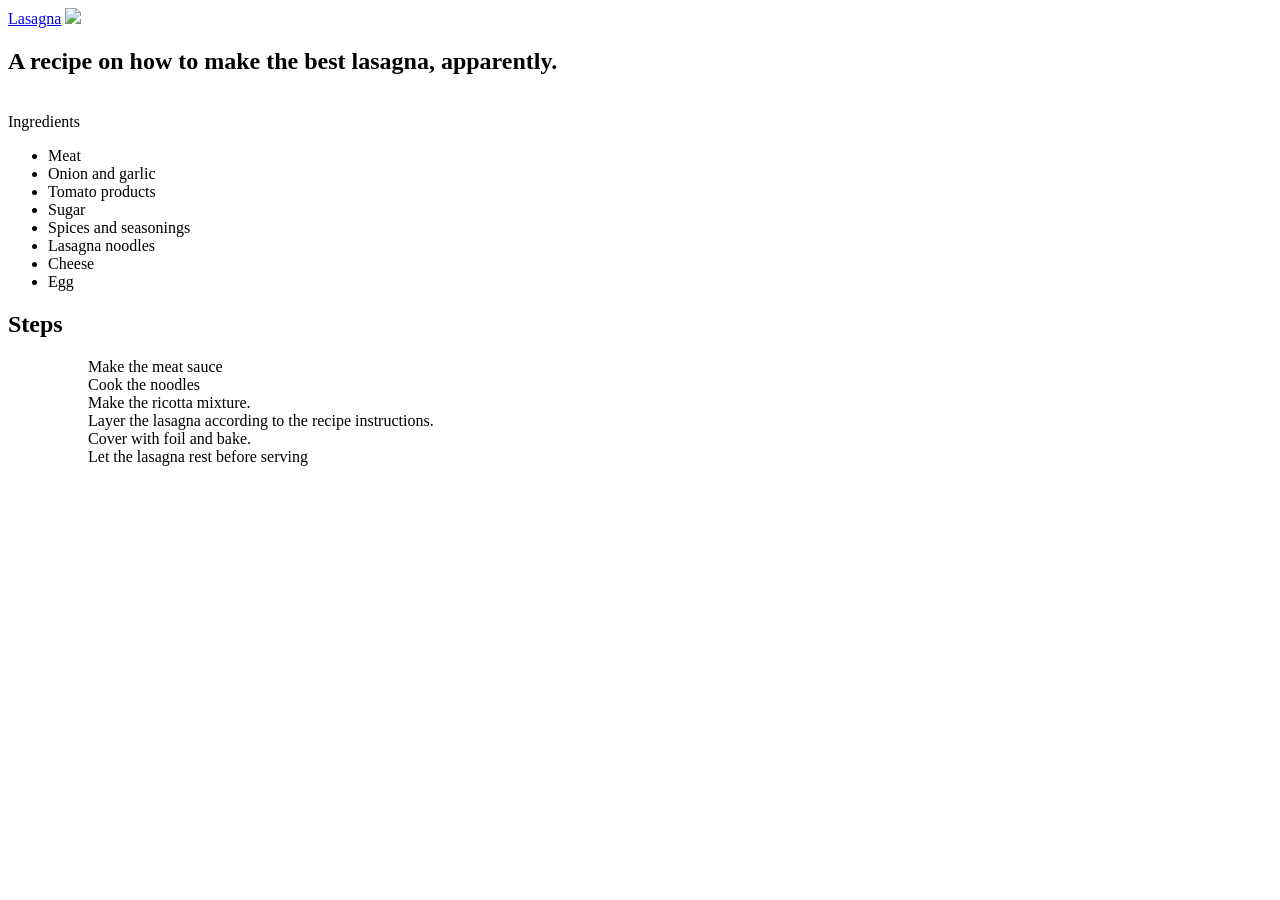
==== index.html @ 55280f68 "Added boilerplate, lasagna image, ingredients and steps" ====
<!DOCTYPE html>
<html lang="en">
<head>
    <meta charset="UTF-8">
    <meta http-equiv="X-UA-Compatible" content="IE=edge">
    <meta name="viewport" content="width=device-width, initial-scale=1.0">
    <title>Document</title>
</head>
<body>
    <a href="recipes/lasagna.html">Lasagna</a>
    <img src="https://imagesvc.meredithcorp.io/v3/mm/image?url=https%3A%2F%2Fpublic-assets.meredithcorp.io%2Feaf2a87ca2376e9dca53110c86de9d30%2F167743312429150BCF333-D1EE-4565-B0BC-0159D2EB74CB.jpeg&q=60&c=sc&orient=true&poi=auto&h=512">
    <h2>A recipe on how to make the best lasagna, apparently.</h2><br>
    Ingredients<br>
    <ul>
        <li>Meat</li>
        <li>Onion and garlic</li>
        <li>Tomato products</li>
        <li>Sugar</li>
        <li>Spices and seasonings</li>
        <li>Lasagna noodles</li>
        <li>Cheese</li>
        <li>Egg</li>
    </ul>
    <h2>Steps</h2>
    <ul>
        <ol>Make the meat sauce</ol>
        <ol>Cook the noodles</ol>
        <ol>Make the ricotta mixture.</ol>
        <ol>Layer the lasagna according to the recipe instructions.</ol>
        <ol>Cover with foil and bake.</ol>
        <ol>Let the lasagna rest before serving</ol>
    </ul>
</body>
</html>
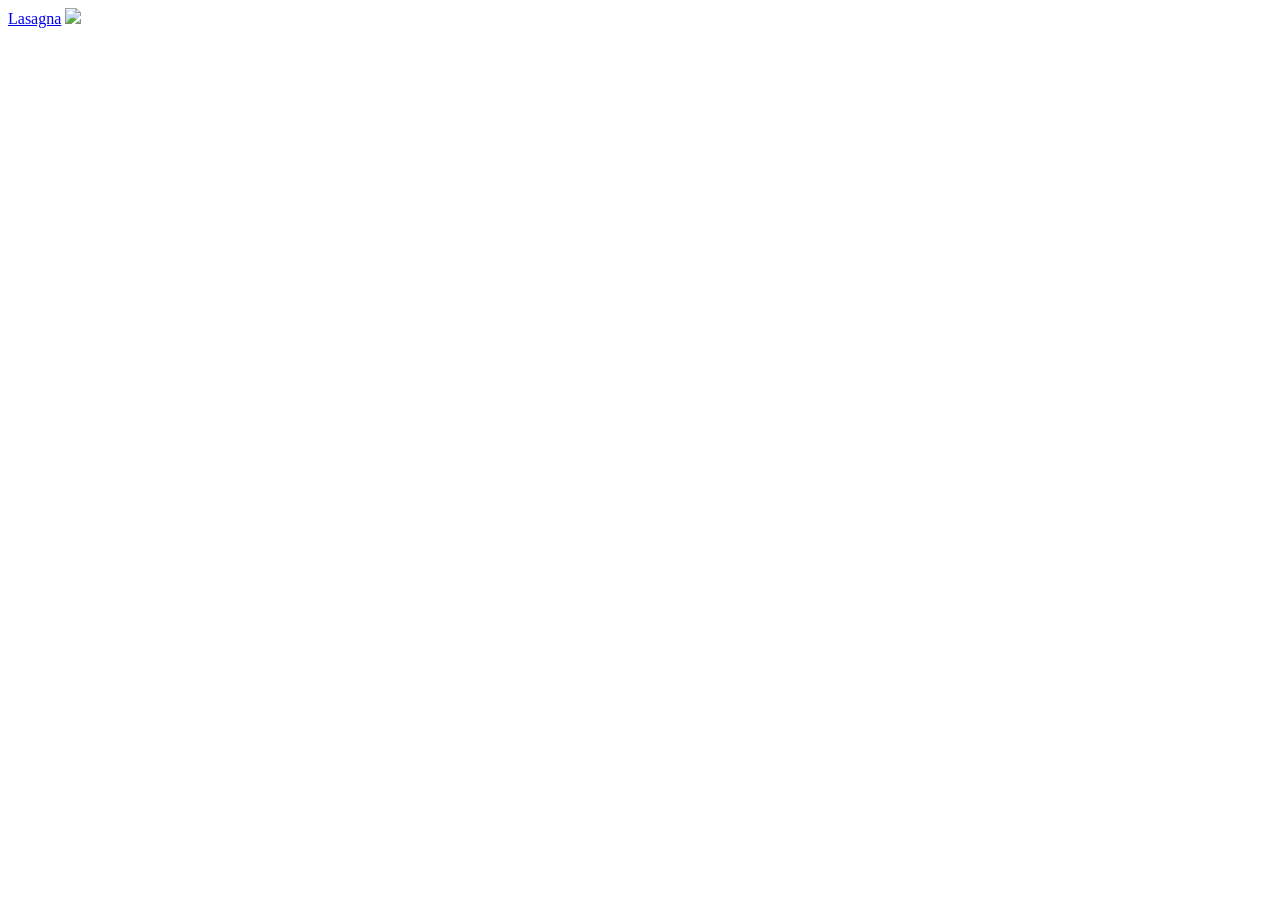
==== commit 9ddbbc4e: "Fixed index to remove the recipe for lasagna" ====
--- a/index.html
+++ b/index.html
@@ -9,26 +9,6 @@
 <body>
     <a href="recipes/lasagna.html">Lasagna</a>
     <img src="https://imagesvc.meredithcorp.io/v3/mm/image?url=https%3A%2F%2Fpublic-assets.meredithcorp.io%2Feaf2a87ca2376e9dca53110c86de9d30%2F167743312429150BCF333-D1EE-4565-B0BC-0159D2EB74CB.jpeg&q=60&c=sc&orient=true&poi=auto&h=512">
-    <h2>A recipe on how to make the best lasagna, apparently.</h2><br>
-    Ingredients<br>
-    <ul>
-        <li>Meat</li>
-        <li>Onion and garlic</li>
-        <li>Tomato products</li>
-        <li>Sugar</li>
-        <li>Spices and seasonings</li>
-        <li>Lasagna noodles</li>
-        <li>Cheese</li>
-        <li>Egg</li>
-    </ul>
-    <h2>Steps</h2>
-    <ul>
-        <ol>Make the meat sauce</ol>
-        <ol>Cook the noodles</ol>
-        <ol>Make the ricotta mixture.</ol>
-        <ol>Layer the lasagna according to the recipe instructions.</ol>
-        <ol>Cover with foil and bake.</ol>
-        <ol>Let the lasagna rest before serving</ol>
-    </ul>
+
 </body>
 </html>
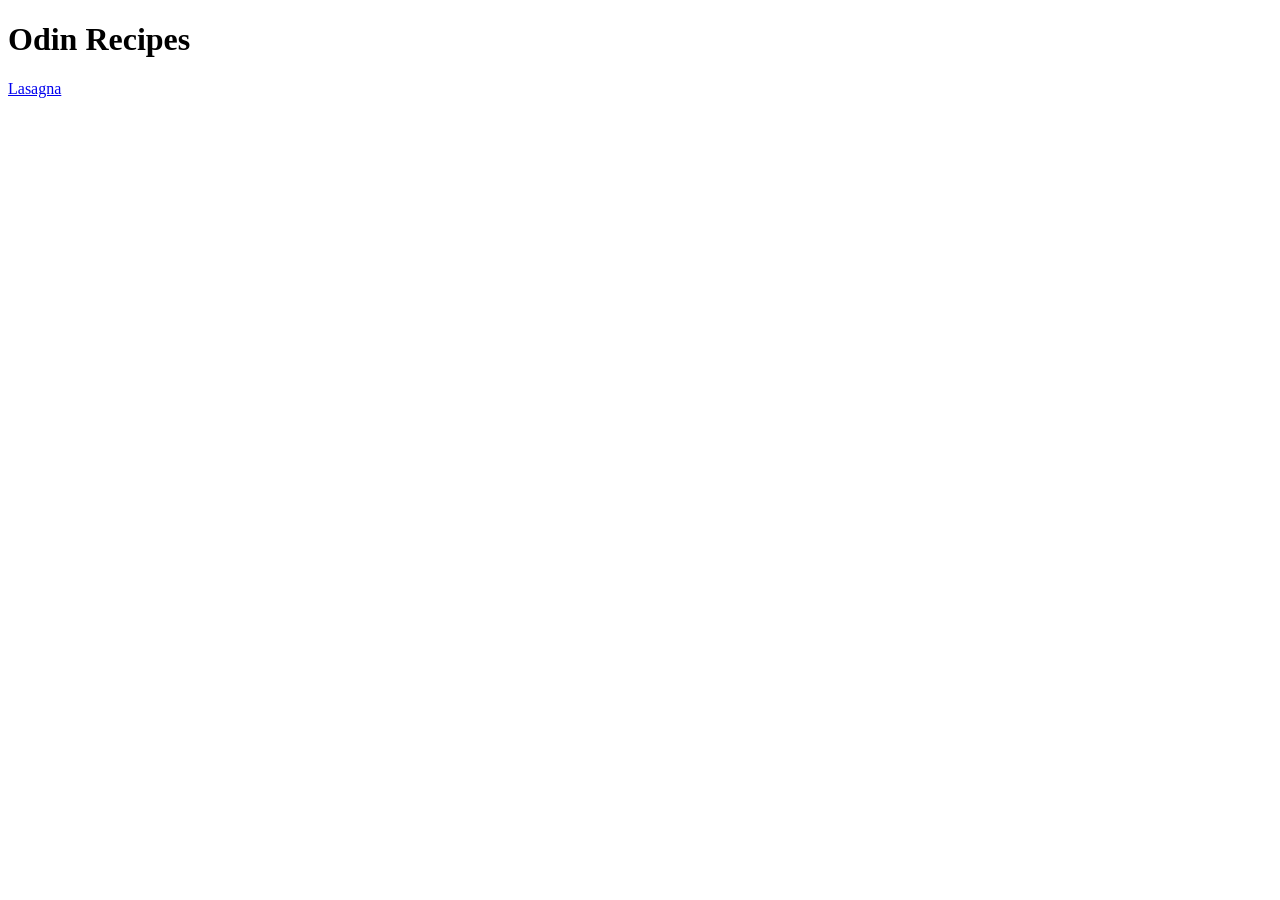
==== commit a4a2bb76: "added boilerplate and basic lasagna link" ====
--- a/index.html
+++ b/index.html
@@ -2,13 +2,11 @@
 <html lang="en">
 <head>
     <meta charset="UTF-8">
-    <meta http-equiv="X-UA-Compatible" content="IE=edge">
     <meta name="viewport" content="width=device-width, initial-scale=1.0">
-    <title>Document</title>
+    <title>Odin Recipes</title>
 </head>
 <body>
-    <a href="recipes/lasagna.html">Lasagna</a>
-    <img src="https://imagesvc.meredithcorp.io/v3/mm/image?url=https%3A%2F%2Fpublic-assets.meredithcorp.io%2Feaf2a87ca2376e9dca53110c86de9d30%2F167743312429150BCF333-D1EE-4565-B0BC-0159D2EB74CB.jpeg&q=60&c=sc&orient=true&poi=auto&h=512">
-
+    <h1>Odin Recipes</h1>
+    <a href="./recipes/lasagna.html">Lasagna</a>
 </body>
 </html>
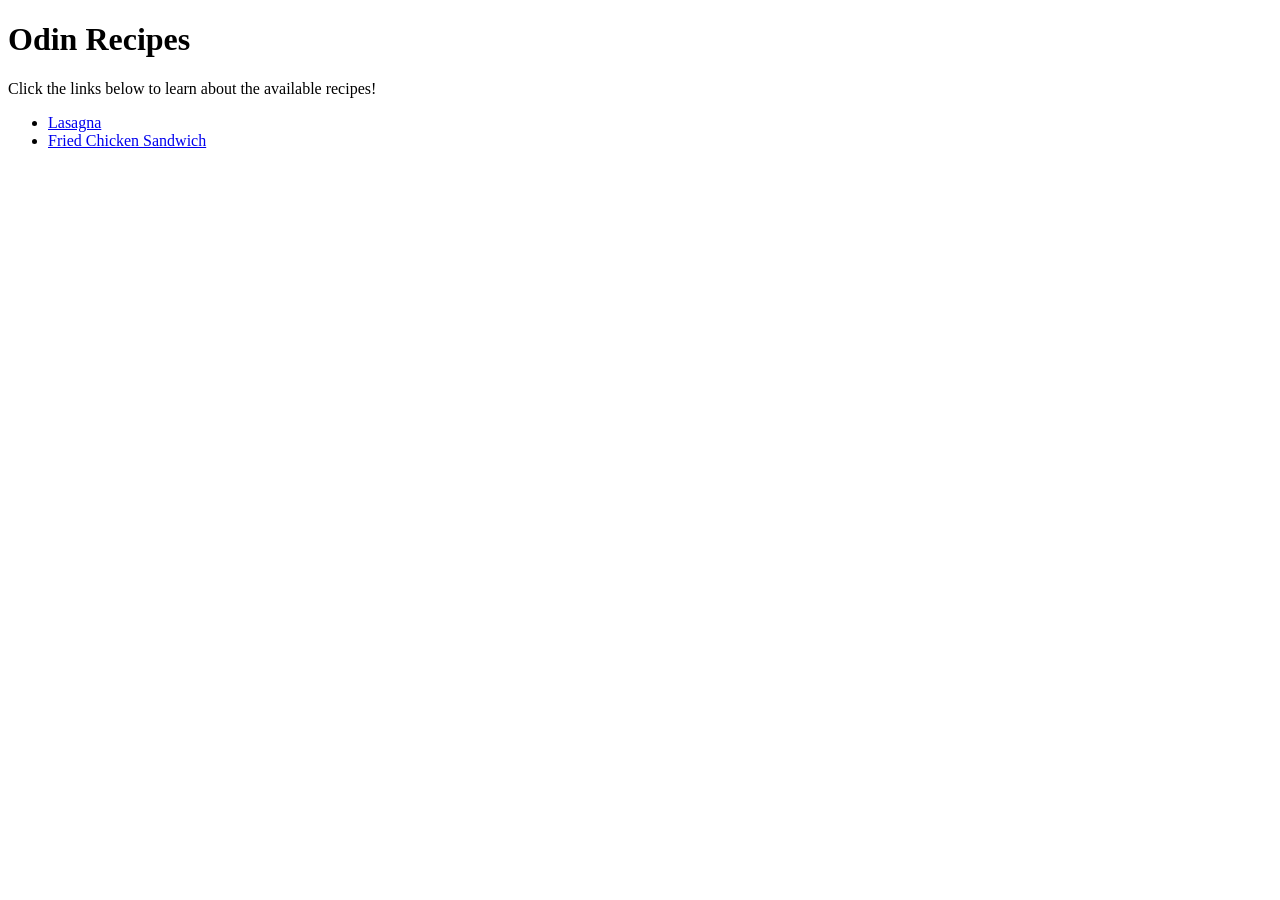
==== commit d899c94d: "changed link behaviour to blank tab and fixed formatting" ====
--- a/index.html
+++ b/index.html
@@ -7,6 +7,10 @@
 </head>
 <body>
     <h1>Odin Recipes</h1>
-    <a href="./recipes/lasagna.html">Lasagna</a>
+    <p>Click the links below to learn about the available recipes!</p>
+    <ul>
+        <li><a href="./recipes/lasagna.html" target="_blank" rel="noopener noreferrer">Lasagna</a></li>
+        <li><a href="./recipes/chickensando.html" target="_blank" rel="noopener noreferrer">Fried Chicken Sandwich</a></li>
+    </ul>
 </body>
 </html>
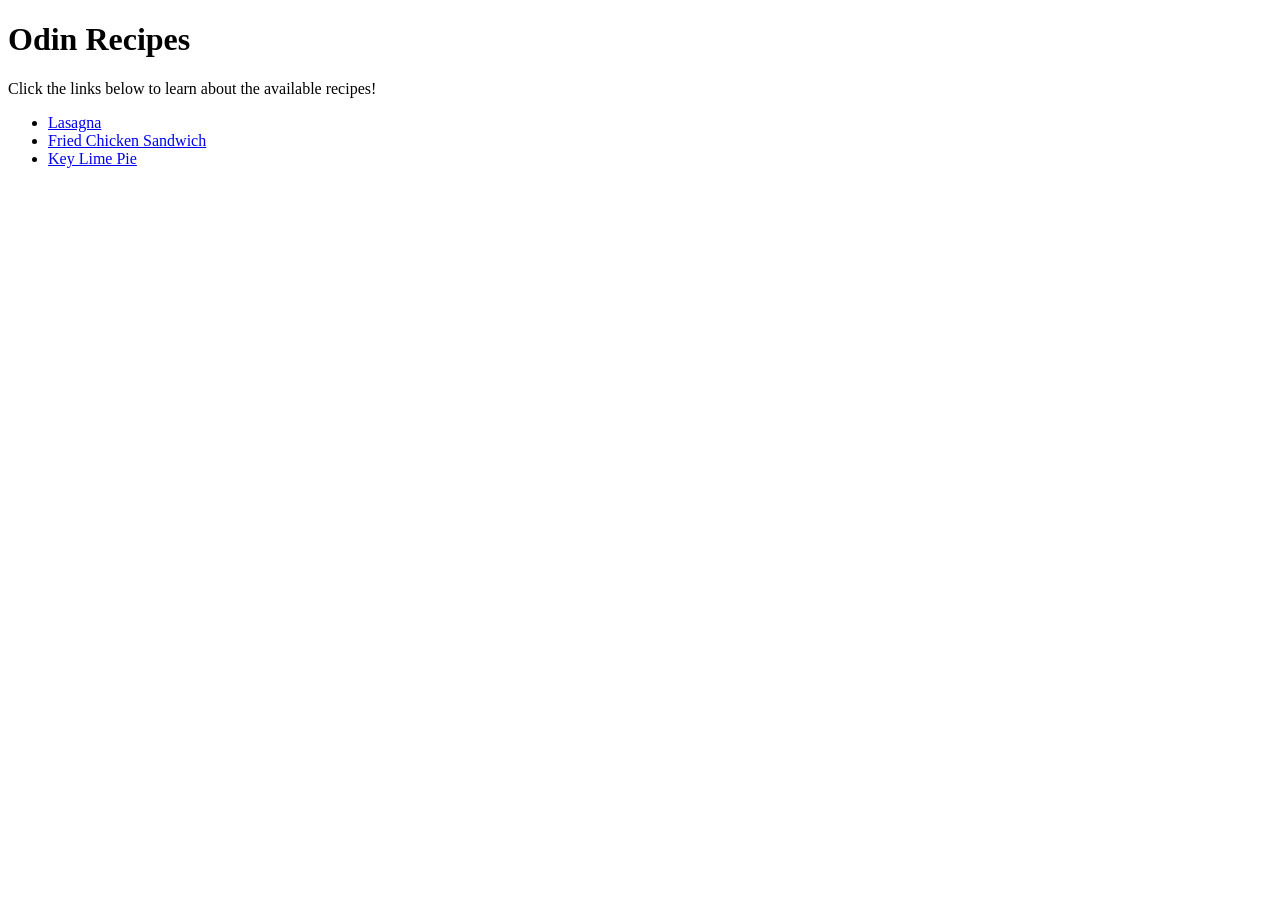
==== commit c0be2342: "added link to key lime pie recipe" ====
--- a/index.html
+++ b/index.html
@@ -11,6 +11,7 @@
     <ul>
         <li><a href="./recipes/lasagna.html" target="_blank" rel="noopener noreferrer">Lasagna</a></li>
         <li><a href="./recipes/chickensando.html" target="_blank" rel="noopener noreferrer">Fried Chicken Sandwich</a></li>
+        <li><a href="./recipes/limepie.html" target="_blank" rel="noopener noreferrer">Key Lime Pie</a></li>
     </ul>
 </body>
 </html>
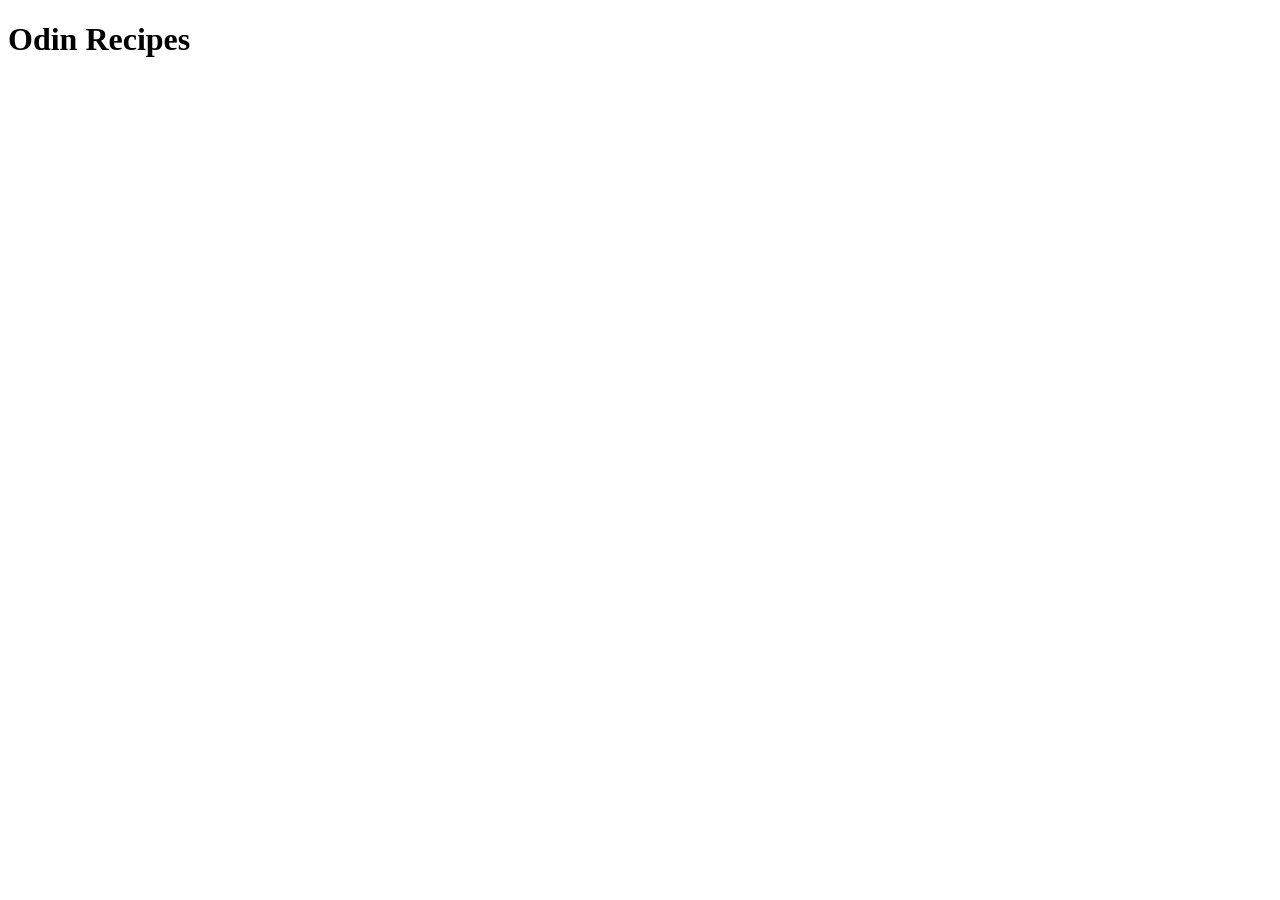
==== commit 0a47a1de: "Applied boilerplate" ====
--- a/index.html
+++ b/index.html
@@ -7,11 +7,5 @@
 </head>
 <body>
     <h1>Odin Recipes</h1>
-    <p>Click the links below to learn about the available recipes!</p>
-    <ul>
-        <li><a href="./recipes/lasagna.html" target="_blank" rel="noopener noreferrer">Lasagna</a></li>
-        <li><a href="./recipes/chickensando.html" target="_blank" rel="noopener noreferrer">Fried Chicken Sandwich</a></li>
-        <li><a href="./recipes/limepie.html" target="_blank" rel="noopener noreferrer">Key Lime Pie</a></li>
-    </ul>
 </body>
 </html>
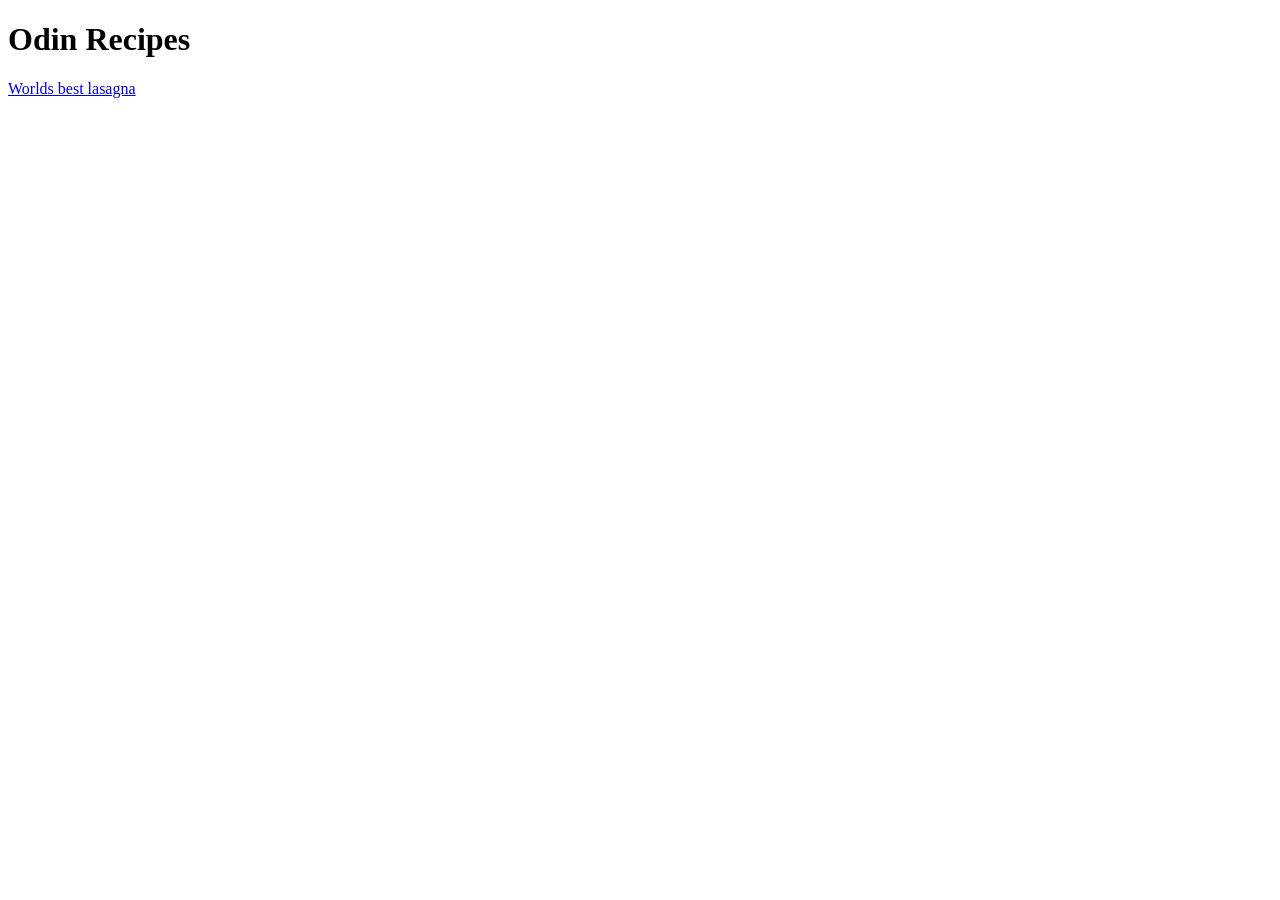
==== commit 18e81dca: "added lasagna page link" ====
--- a/index.html
+++ b/index.html
@@ -7,5 +7,6 @@
 </head>
 <body>
     <h1>Odin Recipes</h1>
+    <a href="./recipes/lasagna.html">Worlds best lasagna</a>
 </body>
 </html>
